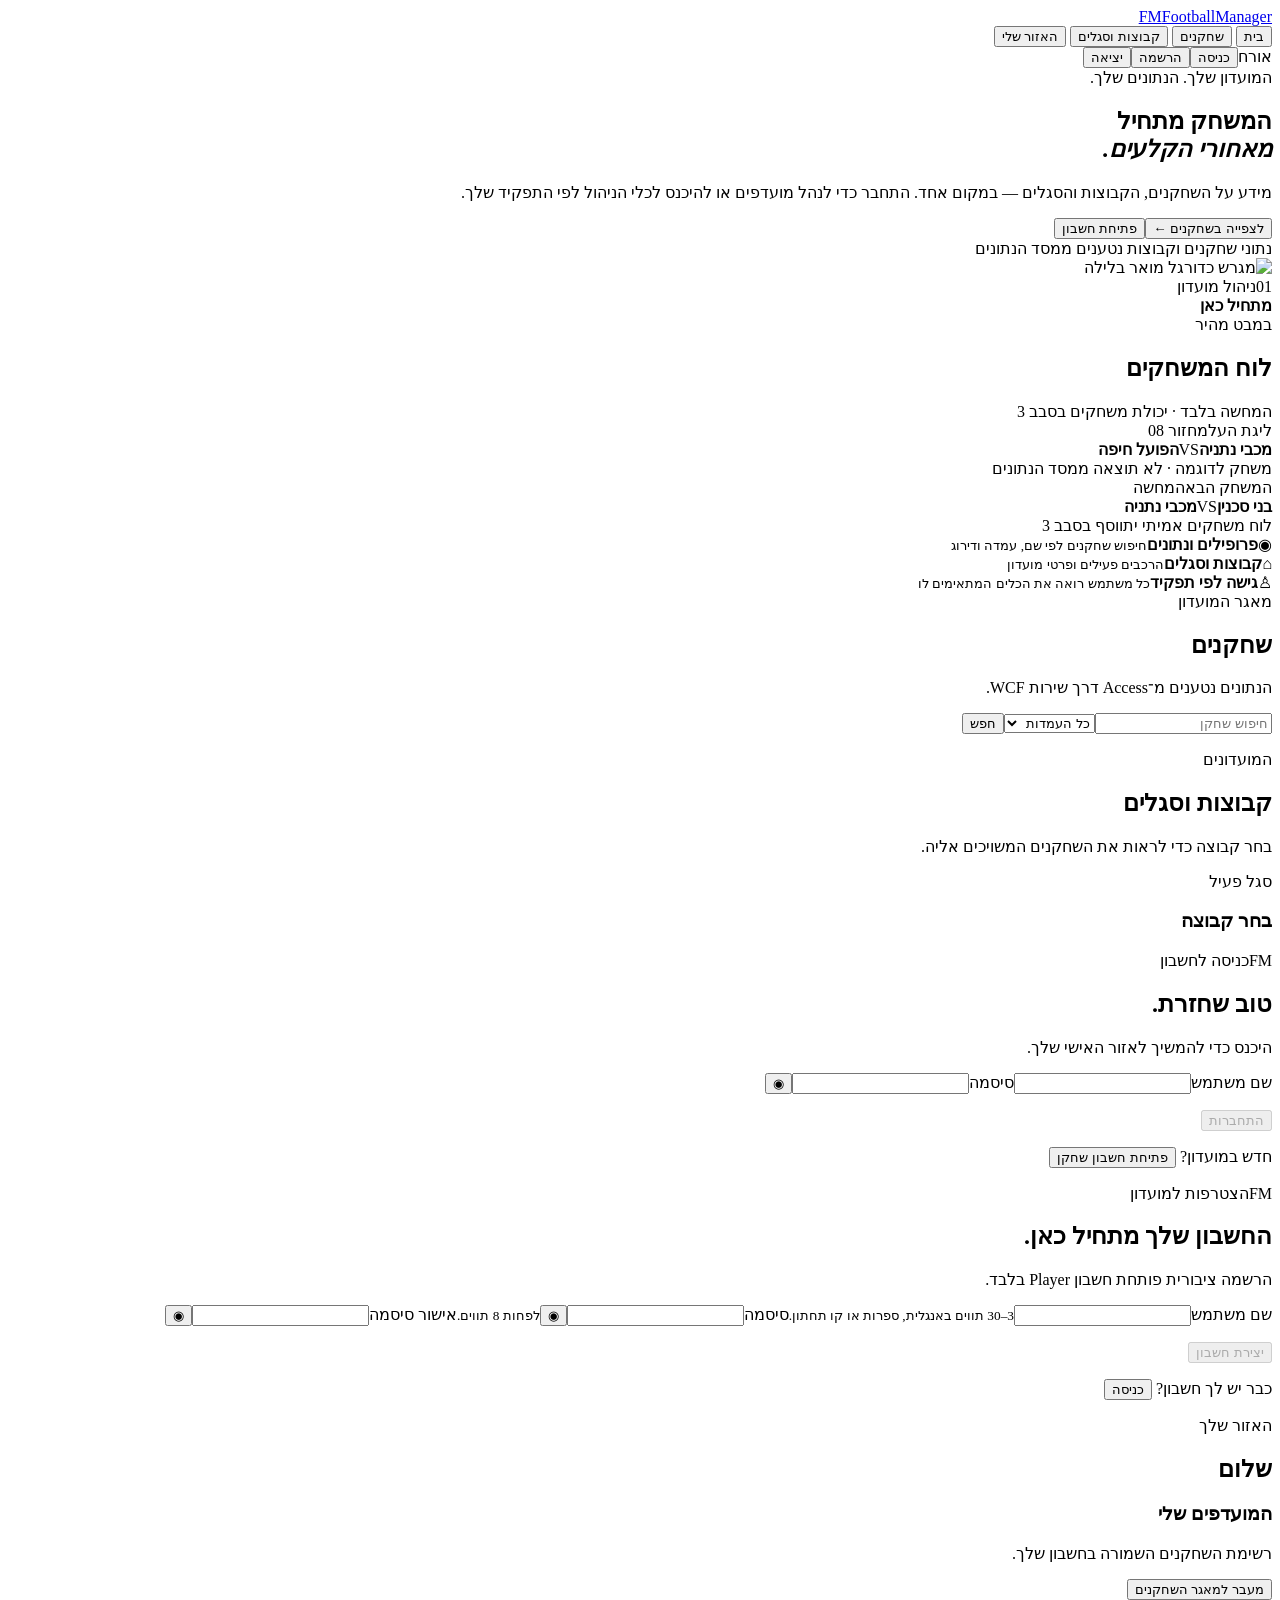
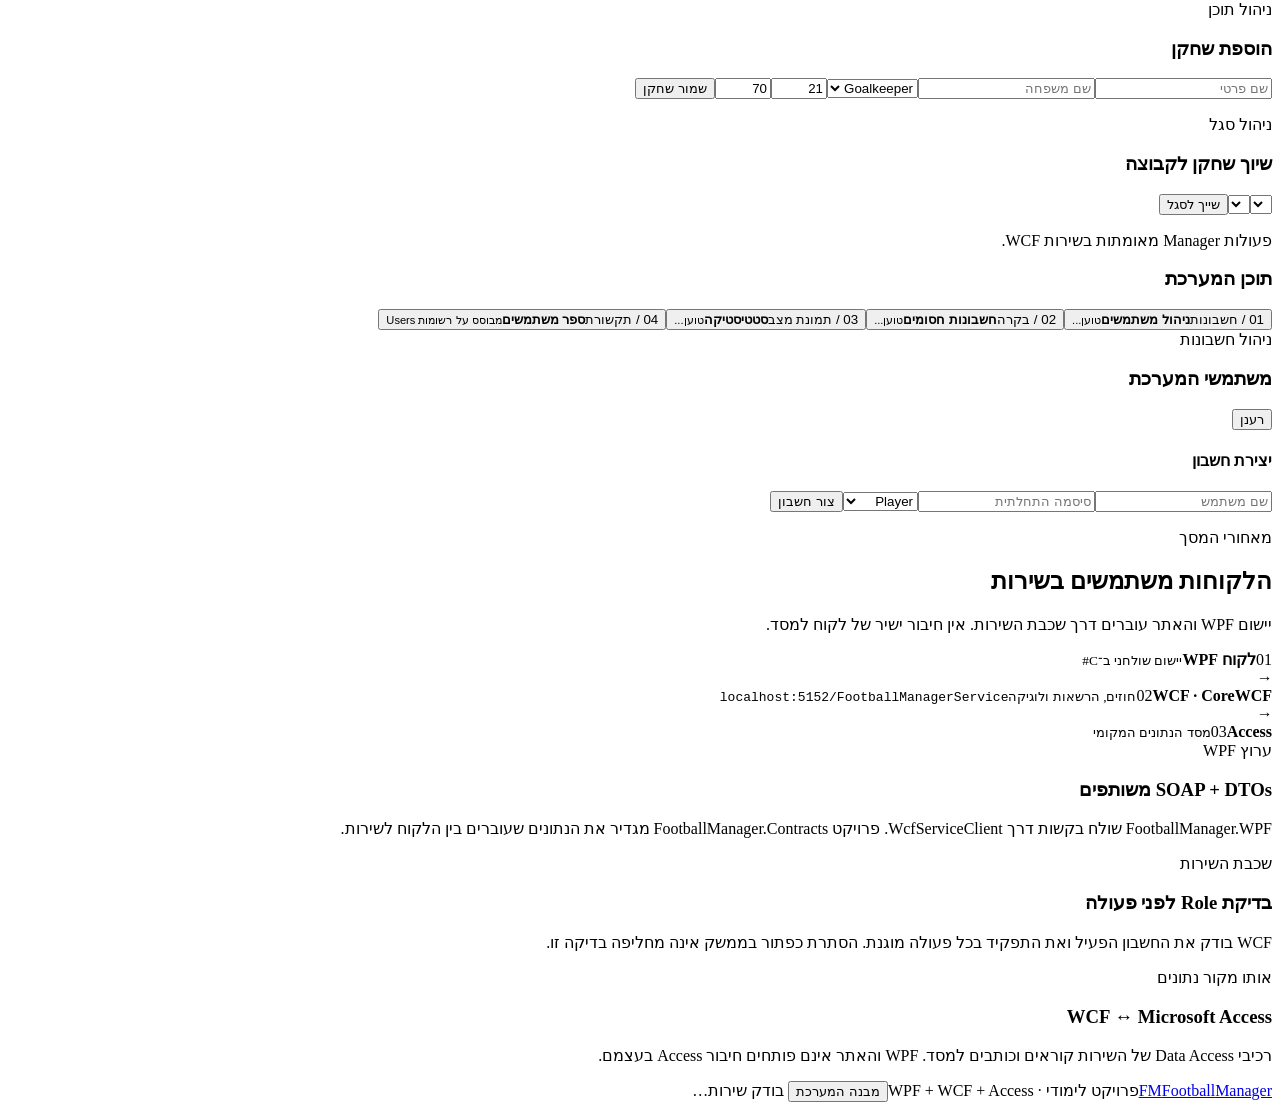
==== FootballManager.WCF/wwwroot/index.html @ 475da182 "Deliver Cycle 3 matches and results with WPF, WCF, Access and recorded demo" ====
<!doctype html>
<html lang="he" dir="rtl">
<head>
  <meta charset="utf-8">
  <meta name="viewport" content="width=device-width,initial-scale=1">
  <meta name="theme-color" content="#07111f">
  <title>FootballManager | הבית של המועדון</title>
  <link rel="stylesheet" href="/site.css">
</head>
<body>
  <header class="topbar">
    <a class="brand" href="#home" aria-label="FootballManager - דף הבית"><span class="brand-mark">FM</span><span>Football<span class="brand-light">Manager</span></span></a>
    <nav class="main-nav" aria-label="ניווט ראשי">
      <button data-view="home" class="nav-link active">בית</button>
      <button data-view="players" class="nav-link">שחקנים</button>
      <button data-view="teams" class="nav-link">קבוצות וסגלים</button>
      <button id="dashboard-open" data-view="dashboard" class="nav-link hidden">האזור שלי</button>
    </nav>
    <div class="account-nav"><span id="account-label" class="account-label">אורח</span><button id="login-open" class="button button-quiet">כניסה</button><button id="register-open" class="button button-primary">הרשמה</button><button id="logout" class="button button-quiet hidden">יציאה</button></div>
  </header>

  <main class="page-wrap">
    <section id="view-home" class="view active">
      <div class="hero">
        <div class="hero-copy"><span class="eyebrow"><i class="live-dot"></i> המועדון שלך. הנתונים שלך.</span><h1>המשחק מתחיל<br><em>מאחורי הקלעים.</em></h1><p>מידע על השחקנים, הקבוצות והסגלים — במקום אחד. התחבר כדי לנהל מועדפים או להיכנס לכלי הניהול לפי התפקיד שלך.</p><div class="hero-actions"><button class="button button-primary button-large" data-view="players">לצפייה בשחקנים <span>←</span></button><button class="button button-outline button-large" id="hero-register">פתיחת חשבון</button></div><div class="hero-footnote"><span class="hero-line"></span> נתוני שחקנים וקבוצות נטענים ממסד הנתונים</div></div>
        <div class="hero-art"><img src="/images/football-pitch.png" alt="מגרש כדורגל מואר בלילה"><div class="art-tag"><span class="tag-number">01</span><span>ניהול מועדון<br><b>מתחיל כאן</b></span></div><div class="art-ring"></div></div>
      </div>
      <div class="section-heading"><div><span class="eyebrow">במבט מהיר</span><h2>לוח המשחקים</h2></div><span class="pill pill-muted">המחשה בלבד · יכולת משחקים בסבב 3</span></div>
      <div class="fixture-grid"><article class="fixture"><div class="fixture-top"><span>ליגת העל</span><span class="fixture-date">מחזור 08</span></div><div class="fixture-teams"><b>מכבי נתניה</b><span class="fixture-vs">VS</span><b>הפועל חיפה</b></div><div class="fixture-bottom">משחק לדוגמה · לא תוצאה ממסד הנתונים</div></article><article class="fixture fixture-next"><div class="fixture-top"><span>המשחק הבא</span><span class="fixture-date">המחשה</span></div><div class="fixture-teams"><b>בני סכנין</b><span class="fixture-vs">VS</span><b>מכבי נתניה</b></div><div class="fixture-bottom">לוח משחקים אמיתי יתווסף בסבב 3</div></article></div>
      <div class="feature-strip"><div><span class="feature-icon">◉</span><span><b>פרופילים ונתונים</b><small>חיפוש שחקנים לפי שם, עמדה ודירוג</small></span></div><div><span class="feature-icon">⌂</span><span><b>קבוצות וסגלים</b><small>הרכבים פעילים ופרטי מועדון</small></span></div><div><span class="feature-icon">♙</span><span><b>גישה לפי תפקיד</b><small>כל משתמש רואה את הכלים המתאימים לו</small></span></div></div>
    </section>

    <section id="view-players" class="view">
      <div class="section-heading"><div><span class="eyebrow">מאגר המועדון</span><h2>שחקנים</h2><p class="muted">הנתונים נטענים מ־Access דרך שירות WCF.</p></div><div class="filter-row"><input id="player-search" type="search" placeholder="חיפוש שחקן" aria-label="חיפוש שחקן"><select id="position-filter" aria-label="סינון לפי עמדה"><option value="">כל העמדות</option><option>Goalkeeper</option><option>Defender</option><option>Midfielder</option><option>Forward</option></select><button id="player-search-button" class="button button-outline">חפש</button></div></div>
      <div id="players-list" class="player-grid"></div><p id="players-message" class="status-message"></p>
    </section>

    <section id="view-teams" class="view">
      <div class="section-heading"><div><span class="eyebrow">המועדונים</span><h2>קבוצות וסגלים</h2><p class="muted">בחר קבוצה כדי לראות את השחקנים המשויכים אליה.</p></div></div>
      <div id="teams-list" class="team-grid"></div><div id="roster-panel" class="roster-panel hidden"><div class="section-heading"><div><span class="eyebrow">סגל פעיל</span><h3 id="roster-title">בחר קבוצה</h3></div></div><div id="roster-list" class="player-grid"></div></div><p id="teams-message" class="status-message"></p>
    </section>

    <section id="view-login" class="view auth-view">
      <div class="auth-card"><div class="auth-brand"><span class="brand-mark">FM</span><span class="eyebrow">כניסה לחשבון</span></div><h2>טוב שחזרת.</h2><p class="muted">היכנס כדי להמשיך לאזור האישי שלך.</p><form id="login-form" novalidate><label>שם משתמש<input id="login-username" autocomplete="username" minlength="3" maxlength="30" required></label><label>סיסמה<span class="password-wrap"><input id="login-password" type="password" autocomplete="current-password" maxlength="128" required><button type="button" class="eye" data-toggle-password="login-password" aria-label="הצג סיסמה">◉</button></span></label><p id="login-message" class="form-message" aria-live="polite"></p><button id="login-submit" class="button button-primary button-full" disabled>התחברות</button></form><p class="auth-switch">חדש במועדון? <button id="switch-register" class="text-button">פתיחת חשבון שחקן</button></p></div>
    </section>

    <section id="view-register" class="view auth-view">
      <div class="auth-card"><div class="auth-brand"><span class="brand-mark">FM</span><span class="eyebrow">הצטרפות למועדון</span></div><h2>החשבון שלך מתחיל כאן.</h2><p class="muted">הרשמה ציבורית פותחת חשבון Player בלבד.</p><form id="register-form" novalidate><label>שם משתמש<input id="register-username" autocomplete="username" minlength="3" maxlength="30" required><small id="register-user-hint" class="field-hint">3–30 תווים באנגלית, ספרות או קו תחתון.</small></label><label>סיסמה<span class="password-wrap"><input id="register-password" type="password" autocomplete="new-password" minlength="8" maxlength="128" required><button type="button" class="eye" data-toggle-password="register-password" aria-label="הצג סיסמה">◉</button></span><small id="register-password-hint" class="field-hint">לפחות 8 תווים.</small></label><label>אישור סיסמה<span class="password-wrap"><input id="register-confirm" type="password" autocomplete="new-password" maxlength="128" required><button type="button" class="eye" data-toggle-password="register-confirm" aria-label="הצג סיסמה">◉</button></span><small id="register-confirm-hint" class="field-hint"></small></label><p id="register-message" class="form-message" aria-live="polite"></p><button id="register-submit" class="button button-primary button-full" disabled>יצירת חשבון</button></form><p class="auth-switch">כבר יש לך חשבון? <button id="switch-login" class="text-button">כניסה</button></p></div>
    </section>

    <section id="view-dashboard" class="view dashboard-view">
      <div class="section-heading"><div><span id="dashboard-eyebrow" class="eyebrow">האזור שלך</span><h2 id="dashboard-title">שלום</h2><p id="dashboard-subtitle" class="muted"></p></div></div>
      <div id="player-dashboard" class="role-panel hidden"><div class="dashboard-card"><h3>המועדפים שלי</h3><p class="muted">רשימת השחקנים השמורה בחשבון שלך.</p><div id="favorites-list" class="compact-list"></div></div><button class="button button-outline" data-view="players">מעבר למאגר השחקנים</button></div>
      <div id="manager-dashboard" class="role-panel hidden"><div class="manager-tools"><article class="dashboard-card"><span class="eyebrow">ניהול תוכן</span><h3>הוספת שחקן</h3><form id="manager-player-form" class="inline-form"><input id="manager-first" placeholder="שם פרטי" required maxlength="50"><input id="manager-last" placeholder="שם משפחה" required maxlength="50"><select id="manager-position"><option>Goalkeeper</option><option>Defender</option><option>Midfielder</option><option>Forward</option></select><input id="manager-age" type="number" min="1" max="120" value="21" aria-label="גיל"><input id="manager-rating" type="number" min="0" max="100" value="70" aria-label="דירוג"><button class="button button-primary" type="submit">שמור שחקן</button></form><p id="manager-message" class="form-message"></p></article><article class="dashboard-card"><span class="eyebrow">ניהול סגל</span><h3>שיוך שחקן לקבוצה</h3><div class="inline-form"><select id="manager-team-select" aria-label="קבוצה"></select><select id="manager-player-select" aria-label="שחקן"></select><button id="manager-assign" class="button button-outline">שייך לסגל</button></div><p class="muted small">פעולות Manager מאומתות בשירות WCF.</p></article></div><div class="dashboard-card"><h3>תוכן המערכת</h3><div id="manager-players-list" class="compact-list"></div></div></div>
      <div id="admin-dashboard" class="role-panel hidden"><div class="admin-cards"><button class="admin-card selected" data-admin-section="users"><span>01 / חשבונות</span><b>ניהול משתמשים</b><small id="admin-users-count">טוען...</small></button><button class="admin-card" data-admin-section="control"><span>02 / בקרה</span><b>חשבונות חסומים</b><small id="admin-blocked-count">טוען...</small></button><button class="admin-card" data-admin-section="stats"><span>03 / תמונת מצב</span><b>סטטיסטיקה</b><small id="admin-stat-summary">טוען...</small></button><button class="admin-card" data-admin-section="communication"><span>04 / תקשורת</span><b>ספר משתמשים</b><small>מבוסס על רשומות Users</small></button></div><article class="dashboard-card admin-section"><div class="section-heading"><div><span id="admin-section-eyebrow" class="eyebrow">ניהול חשבונות</span><h3 id="admin-section-title">משתמשי המערכת</h3></div><button id="admin-refresh" class="button button-quiet">רענן</button></div><div id="admin-section-body"></div><div id="admin-create-area" class="admin-create"><h4>יצירת חשבון</h4><form id="admin-create-form" class="inline-form"><input id="admin-new-username" placeholder="שם משתמש" minlength="3" maxlength="30" required><input id="admin-new-password" type="password" placeholder="סיסמה התחלתית" minlength="8" maxlength="128" required><select id="admin-new-role"><option value="Player">Player</option><option value="Manager">Manager</option><option value="Admin">Admin</option></select><button class="button button-primary" type="submit">צור חשבון</button></form></div><p id="admin-message" class="form-message"></p></article></div>
      <p id="dashboard-message" class="status-message"></p>
    </section>

    <section id="view-architecture" class="view">
      <div class="section-heading"><div><span class="eyebrow">מאחורי המסך</span><h2>הלקוחות משתמשים בשירות</h2><p class="muted">יישום WPF והאתר עוברים דרך שכבת השירות. אין חיבור ישיר של לקוח למסד.</p></div></div>
      <div class="architecture-flow"><article><span class="flow-number">01</span><b>לקוח WPF</b><small>יישום שולחני ב־C#</small></article><i>→</i><article class="flow-service"><span class="flow-number">02</span><b>WCF · CoreWCF</b><small>חוזים, הרשאות ולוגיקה</small><code>localhost:5152/FootballManagerService</code></article><i>→</i><article><span class="flow-number">03</span><b>Access</b><small>מסד הנתונים המקומי</small></article></div>
      <div class="architecture-notes"><article class="dashboard-card"><span class="eyebrow">ערוץ WPF</span><h3>SOAP + DTOs משותפים</h3><p class="muted">FootballManager.WPF שולח בקשות דרך WcfServiceClient. פרויקט FootballManager.Contracts מגדיר את הנתונים שעוברים בין הלקוח לשירות.</p></article><article class="dashboard-card"><span class="eyebrow">שכבת השירות</span><h3>בדיקת Role לפני פעולה</h3><p class="muted">WCF בודק את החשבון הפעיל ואת התפקיד בכל פעולה מוגנת. הסתרת כפתור בממשק אינה מחליפה בדיקה זו.</p></article><article class="dashboard-card"><span class="eyebrow">אותו מקור נתונים</span><h3>WCF ↔ Microsoft Access</h3><p class="muted">רכיבי Data Access של השירות קוראים וכותבים למסד. WPF והאתר אינם פותחים חיבור Access בעצמם.</p></article></div>
    </section>
  </main>
  <footer><a class="brand" href="#home"><span class="brand-mark">FM</span><span>Football<span class="brand-light">Manager</span></span></a><span>פרויקט לימודי · WPF + WCF + Access</span><button data-view="architecture" class="text-button">מבנה המערכת</button><span id="service-status" class="service-status"><i class="live-dot"></i> בודק שירות…</span></footer>
  <script src="/site.js" defer></script>
</body>
</html>
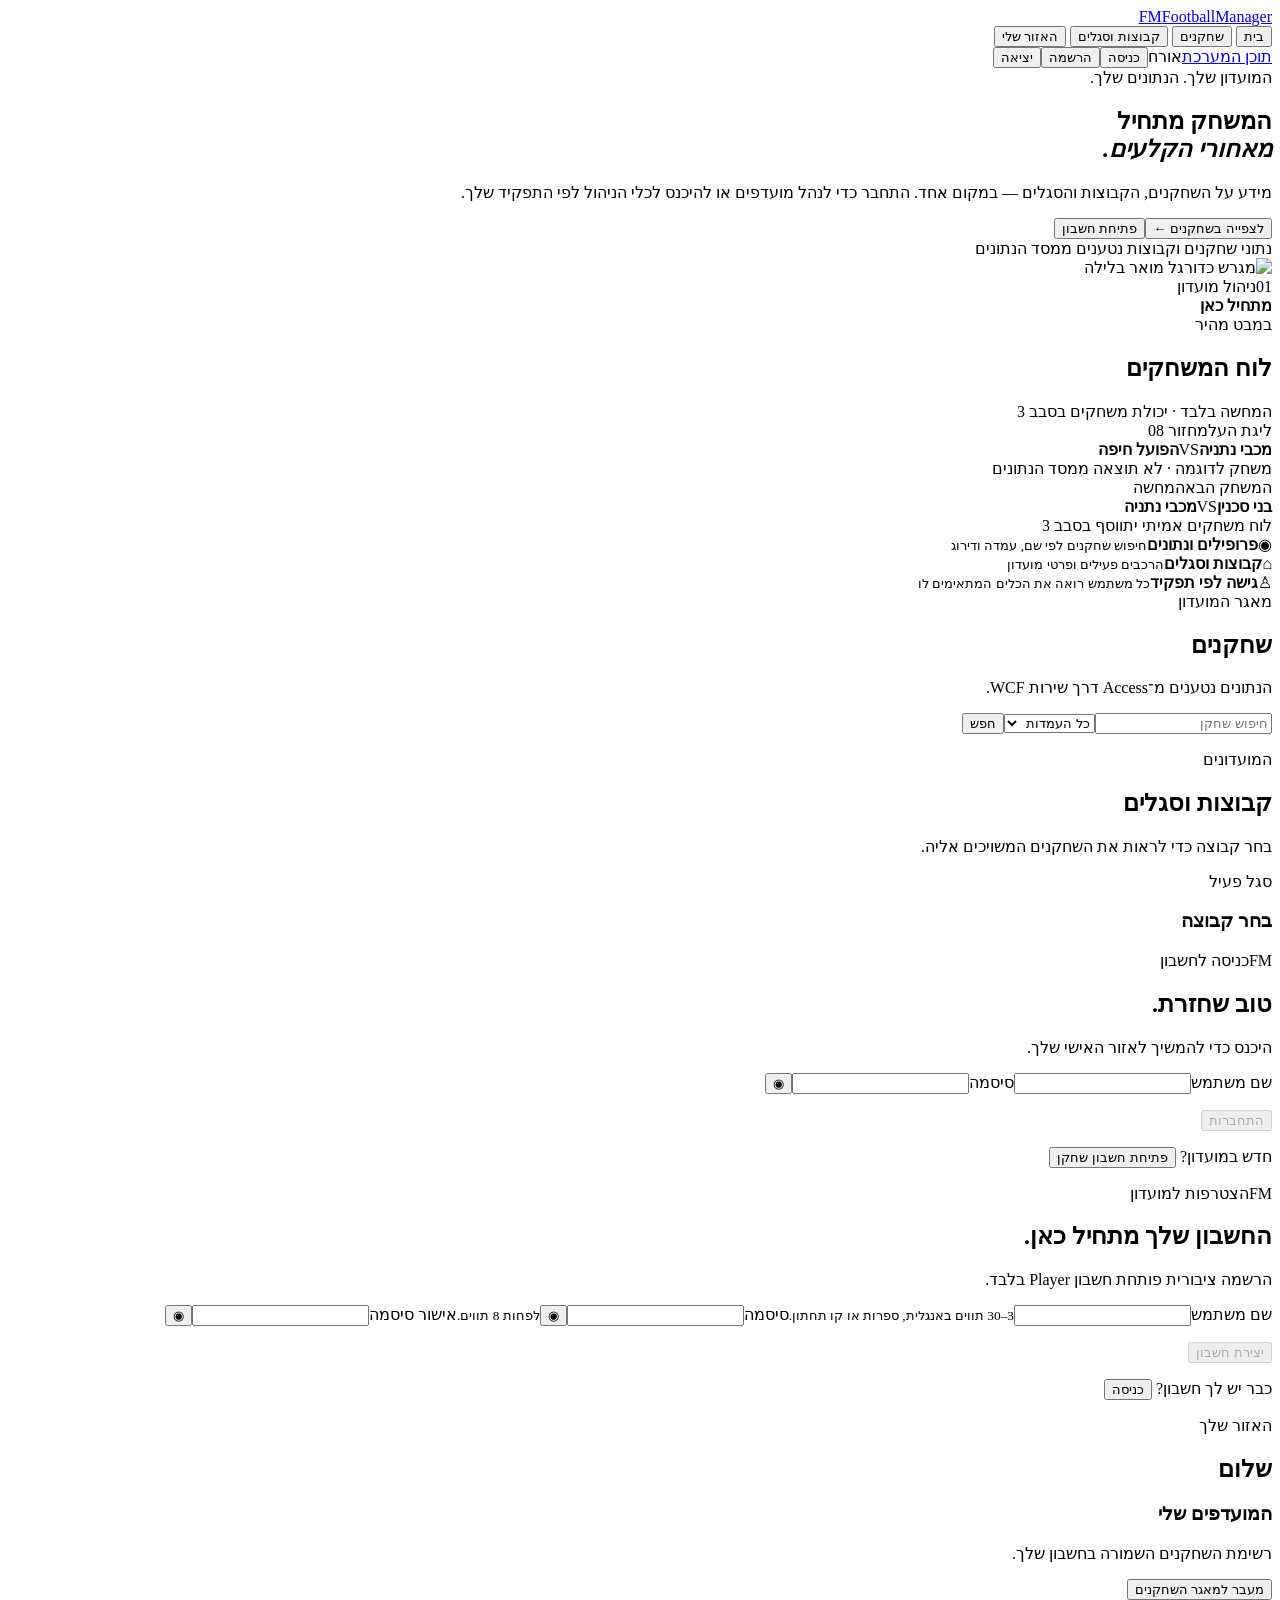
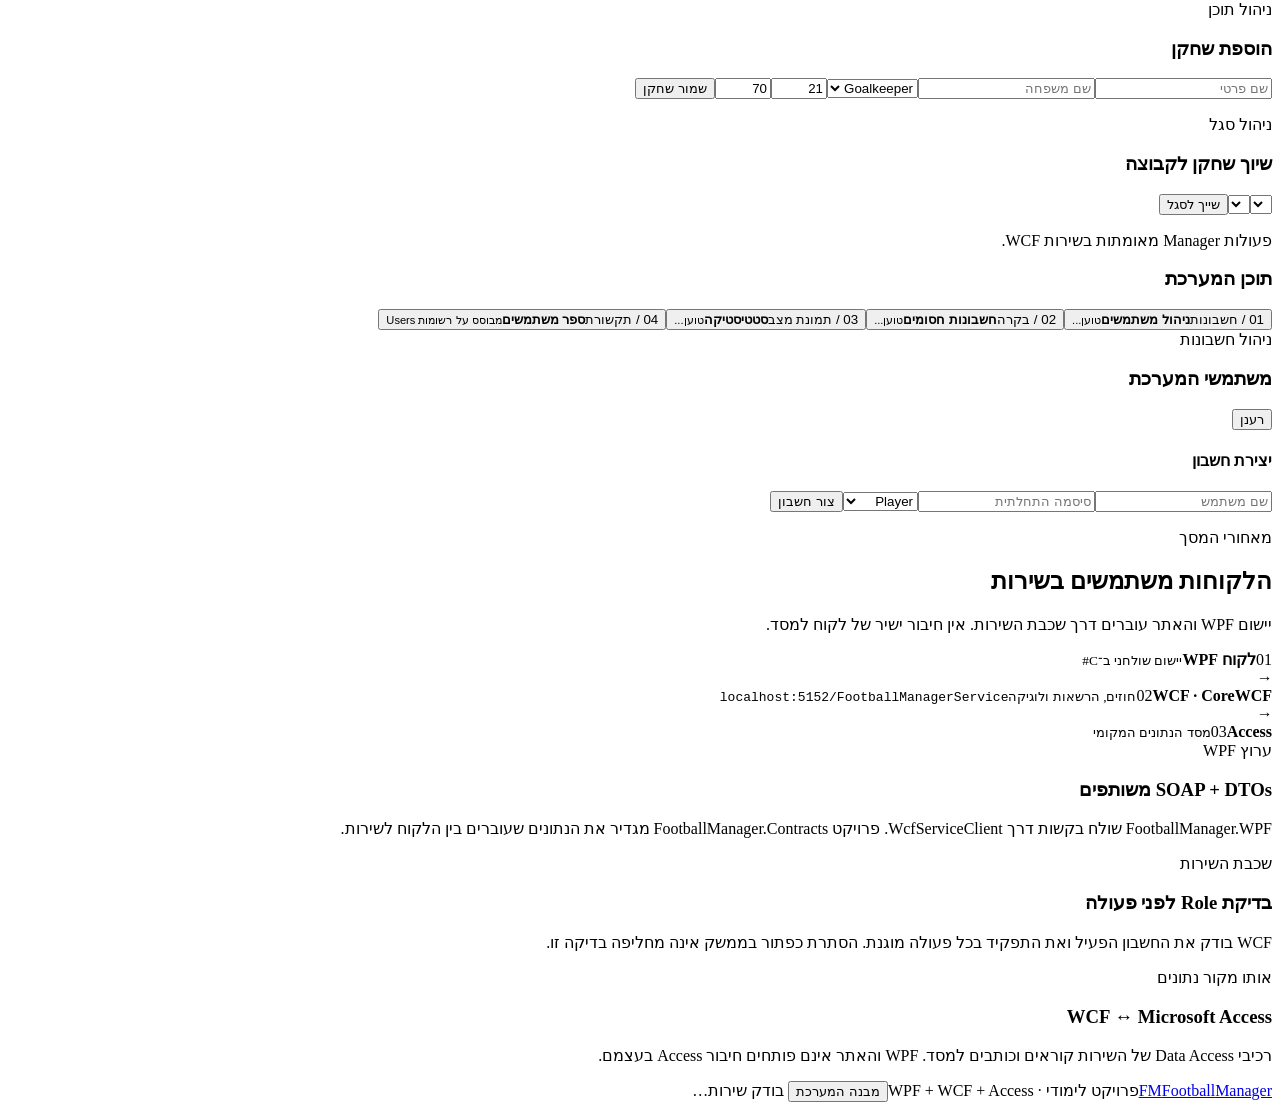
==== commit d1fa2efd: "Add stage 8 second client, Gemini chat and project book" ====
--- a/FootballManager.WCF/wwwroot/index.html
+++ b/FootballManager.WCF/wwwroot/index.html
@@ -16,7 +16,7 @@
       <button data-view="teams" class="nav-link">קבוצות וסגלים</button>
       <button id="dashboard-open" data-view="dashboard" class="nav-link hidden">האזור שלי</button>
     </nav>
-    <div class="account-nav"><span id="account-label" class="account-label">אורח</span><button id="login-open" class="button button-quiet">כניסה</button><button id="register-open" class="button button-primary">הרשמה</button><button id="logout" class="button button-quiet hidden">יציאה</button></div>
+    <div class="account-nav"><a class="button button-quiet" href="/content.html">תוכן המערכת</a><span id="account-label" class="account-label">אורח</span><button id="login-open" class="button button-quiet">כניסה</button><button id="register-open" class="button button-primary">הרשמה</button><button id="logout" class="button button-quiet hidden">יציאה</button></div>
   </header>
 
   <main class="page-wrap">
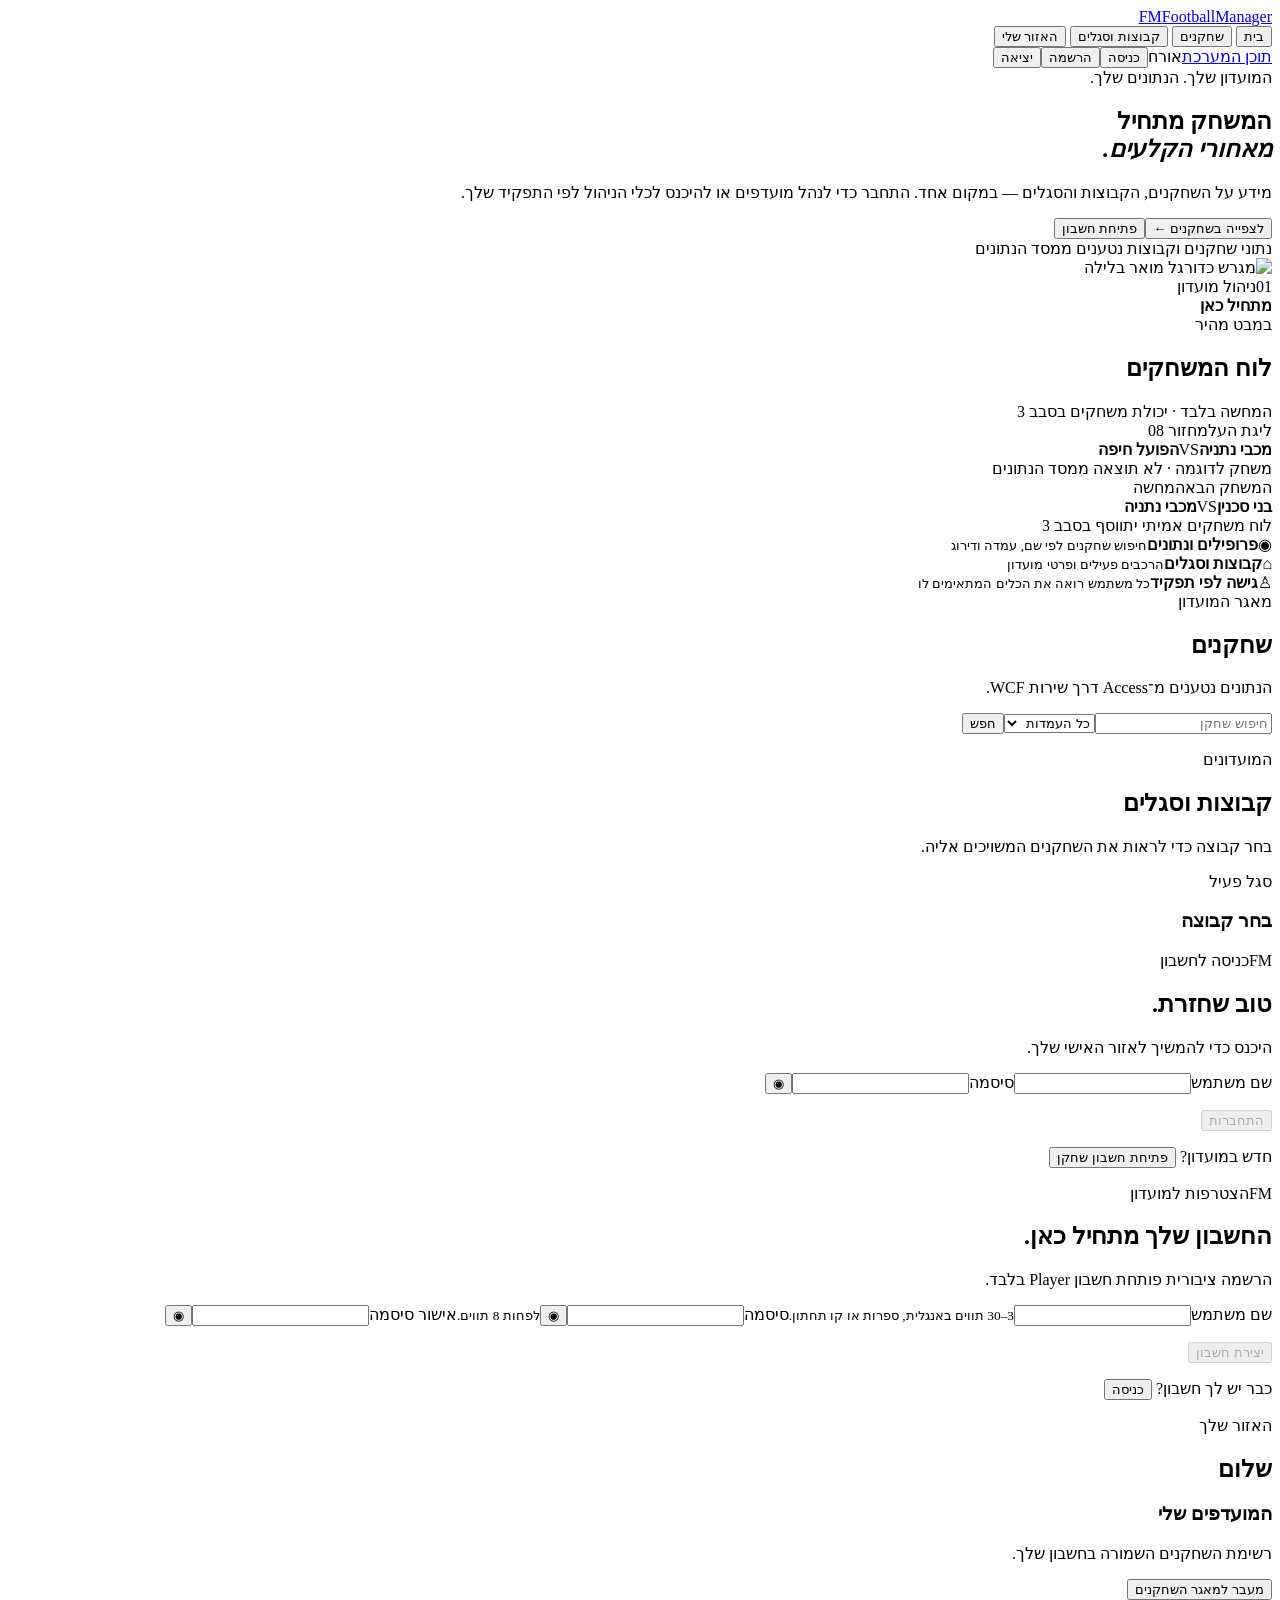
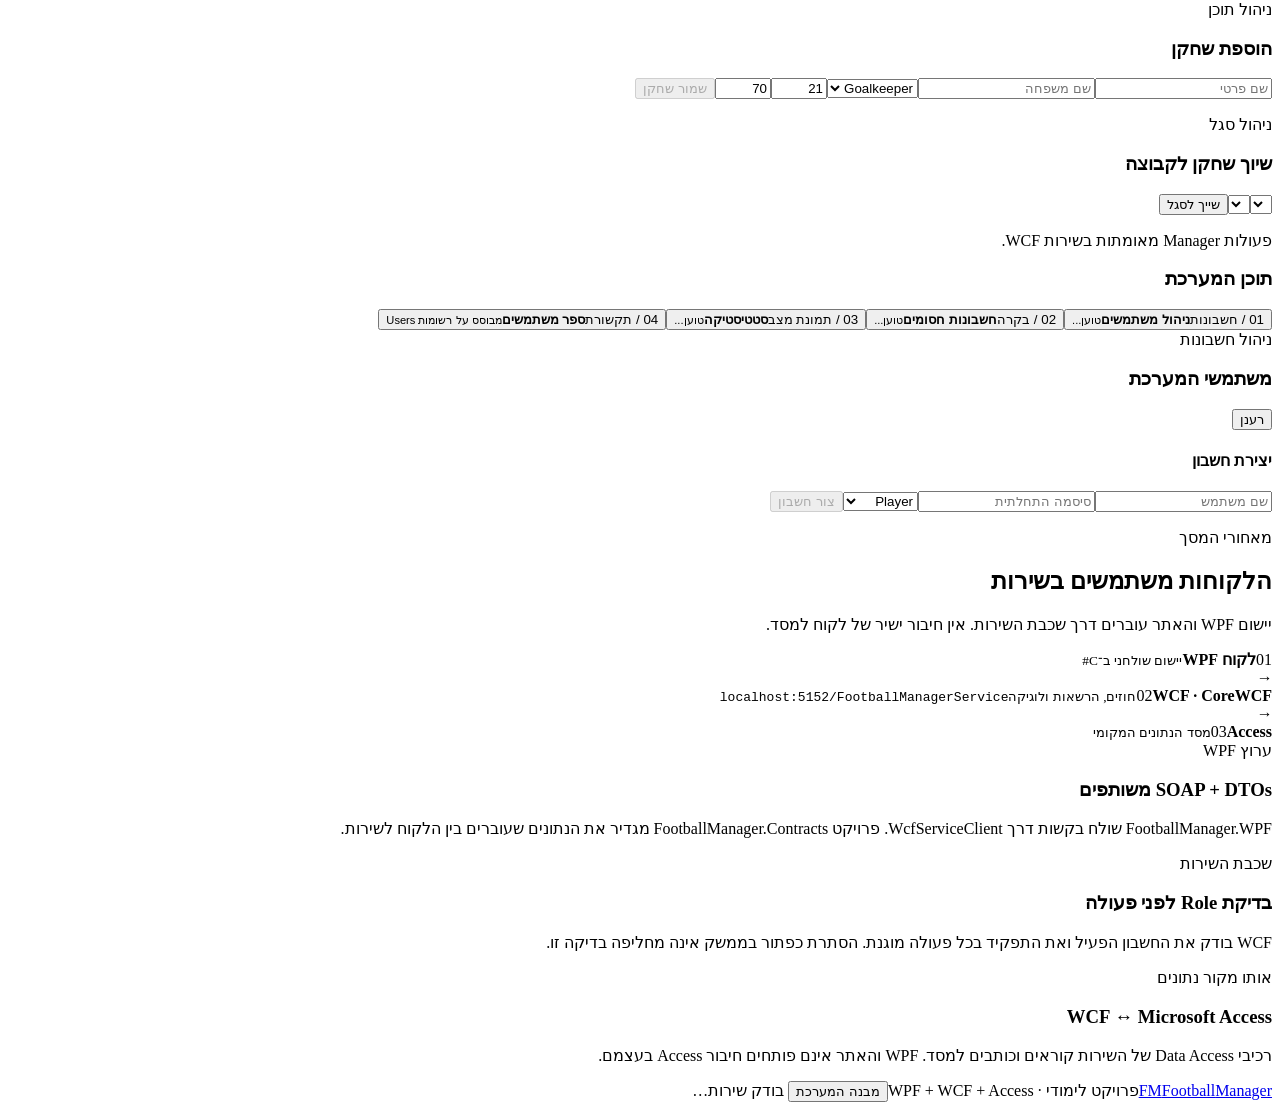
==== commit 2bf12aa6: "Import stage 9 Android client and original submission" ====
--- a/FootballManager.WCF/wwwroot/index.html
+++ b/FootballManager.WCF/wwwroot/index.html
@@ -1,4 +1,10 @@
 <!doctype html>
+<!--
+מטרה: מגדיר באתר את דף הבית, החשבון והדשבורדים.
+מי משתמש: דפדפן המשתמש.
+פעולות: מעבר בין מסכי כניסה, הרשמה, צפייה וניהול.
+תלויות: site.js ו־site.css.
+-->
 <html lang="he" dir="rtl">
 <head>
   <meta charset="utf-8">
@@ -51,8 +57,8 @@
     <section id="view-dashboard" class="view dashboard-view">
       <div class="section-heading"><div><span id="dashboard-eyebrow" class="eyebrow">האזור שלך</span><h2 id="dashboard-title">שלום</h2><p id="dashboard-subtitle" class="muted"></p></div></div>
       <div id="player-dashboard" class="role-panel hidden"><div class="dashboard-card"><h3>המועדפים שלי</h3><p class="muted">רשימת השחקנים השמורה בחשבון שלך.</p><div id="favorites-list" class="compact-list"></div></div><button class="button button-outline" data-view="players">מעבר למאגר השחקנים</button></div>
-      <div id="manager-dashboard" class="role-panel hidden"><div class="manager-tools"><article class="dashboard-card"><span class="eyebrow">ניהול תוכן</span><h3>הוספת שחקן</h3><form id="manager-player-form" class="inline-form"><input id="manager-first" placeholder="שם פרטי" required maxlength="50"><input id="manager-last" placeholder="שם משפחה" required maxlength="50"><select id="manager-position"><option>Goalkeeper</option><option>Defender</option><option>Midfielder</option><option>Forward</option></select><input id="manager-age" type="number" min="1" max="120" value="21" aria-label="גיל"><input id="manager-rating" type="number" min="0" max="100" value="70" aria-label="דירוג"><button class="button button-primary" type="submit">שמור שחקן</button></form><p id="manager-message" class="form-message"></p></article><article class="dashboard-card"><span class="eyebrow">ניהול סגל</span><h3>שיוך שחקן לקבוצה</h3><div class="inline-form"><select id="manager-team-select" aria-label="קבוצה"></select><select id="manager-player-select" aria-label="שחקן"></select><button id="manager-assign" class="button button-outline">שייך לסגל</button></div><p class="muted small">פעולות Manager מאומתות בשירות WCF.</p></article></div><div class="dashboard-card"><h3>תוכן המערכת</h3><div id="manager-players-list" class="compact-list"></div></div></div>
-      <div id="admin-dashboard" class="role-panel hidden"><div class="admin-cards"><button class="admin-card selected" data-admin-section="users"><span>01 / חשבונות</span><b>ניהול משתמשים</b><small id="admin-users-count">טוען...</small></button><button class="admin-card" data-admin-section="control"><span>02 / בקרה</span><b>חשבונות חסומים</b><small id="admin-blocked-count">טוען...</small></button><button class="admin-card" data-admin-section="stats"><span>03 / תמונת מצב</span><b>סטטיסטיקה</b><small id="admin-stat-summary">טוען...</small></button><button class="admin-card" data-admin-section="communication"><span>04 / תקשורת</span><b>ספר משתמשים</b><small>מבוסס על רשומות Users</small></button></div><article class="dashboard-card admin-section"><div class="section-heading"><div><span id="admin-section-eyebrow" class="eyebrow">ניהול חשבונות</span><h3 id="admin-section-title">משתמשי המערכת</h3></div><button id="admin-refresh" class="button button-quiet">רענן</button></div><div id="admin-section-body"></div><div id="admin-create-area" class="admin-create"><h4>יצירת חשבון</h4><form id="admin-create-form" class="inline-form"><input id="admin-new-username" placeholder="שם משתמש" minlength="3" maxlength="30" required><input id="admin-new-password" type="password" placeholder="סיסמה התחלתית" minlength="8" maxlength="128" required><select id="admin-new-role"><option value="Player">Player</option><option value="Manager">Manager</option><option value="Admin">Admin</option></select><button class="button button-primary" type="submit">צור חשבון</button></form></div><p id="admin-message" class="form-message"></p></article></div>
+      <div id="manager-dashboard" class="role-panel hidden"><div class="manager-tools"><article class="dashboard-card"><span class="eyebrow">ניהול תוכן</span><h3>הוספת שחקן</h3><form id="manager-player-form" class="inline-form"><input id="manager-first" placeholder="שם פרטי" required maxlength="50"><input id="manager-last" placeholder="שם משפחה" required maxlength="50"><select id="manager-position"><option>Goalkeeper</option><option>Defender</option><option>Midfielder</option><option>Forward</option></select><input id="manager-age" type="number" min="1" max="120" value="21" aria-label="גיל"><input id="manager-rating" type="number" min="0" max="100" value="70" aria-label="דירוג"><button class="button button-primary" type="submit" disabled>שמור שחקן</button></form><p id="manager-message" class="form-message"></p></article><article class="dashboard-card"><span class="eyebrow">ניהול סגל</span><h3>שיוך שחקן לקבוצה</h3><div class="inline-form"><select id="manager-team-select" aria-label="קבוצה"></select><select id="manager-player-select" aria-label="שחקן"></select><button id="manager-assign" class="button button-outline">שייך לסגל</button></div><p class="muted small">פעולות Manager מאומתות בשירות WCF.</p></article></div><div class="dashboard-card"><h3>תוכן המערכת</h3><div id="manager-players-list" class="compact-list"></div></div></div>
+      <div id="admin-dashboard" class="role-panel hidden"><div class="admin-cards"><button class="admin-card selected" data-admin-section="users"><span>01 / חשבונות</span><b>ניהול משתמשים</b><small id="admin-users-count">טוען...</small></button><button class="admin-card" data-admin-section="control"><span>02 / בקרה</span><b>חשבונות חסומים</b><small id="admin-blocked-count">טוען...</small></button><button class="admin-card" data-admin-section="stats"><span>03 / תמונת מצב</span><b>סטטיסטיקה</b><small id="admin-stat-summary">טוען...</small></button><button class="admin-card" data-admin-section="communication"><span>04 / תקשורת</span><b>ספר משתמשים</b><small>מבוסס על רשומות Users</small></button></div><article class="dashboard-card admin-section"><div class="section-heading"><div><span id="admin-section-eyebrow" class="eyebrow">ניהול חשבונות</span><h3 id="admin-section-title">משתמשי המערכת</h3></div><button id="admin-refresh" class="button button-quiet">רענן</button></div><div id="admin-section-body"></div><div id="admin-create-area" class="admin-create"><h4>יצירת חשבון</h4><form id="admin-create-form" class="inline-form"><input id="admin-new-username" placeholder="שם משתמש" minlength="3" maxlength="30" required><input id="admin-new-password" type="password" placeholder="סיסמה התחלתית" minlength="8" maxlength="128" required><select id="admin-new-role"><option value="Player">Player</option><option value="Manager">Manager</option><option value="Admin">Admin</option></select><button class="button button-primary" type="submit" disabled>צור חשבון</button></form></div><p id="admin-message" class="form-message"></p></article></div>
       <p id="dashboard-message" class="status-message"></p>
     </section>
 
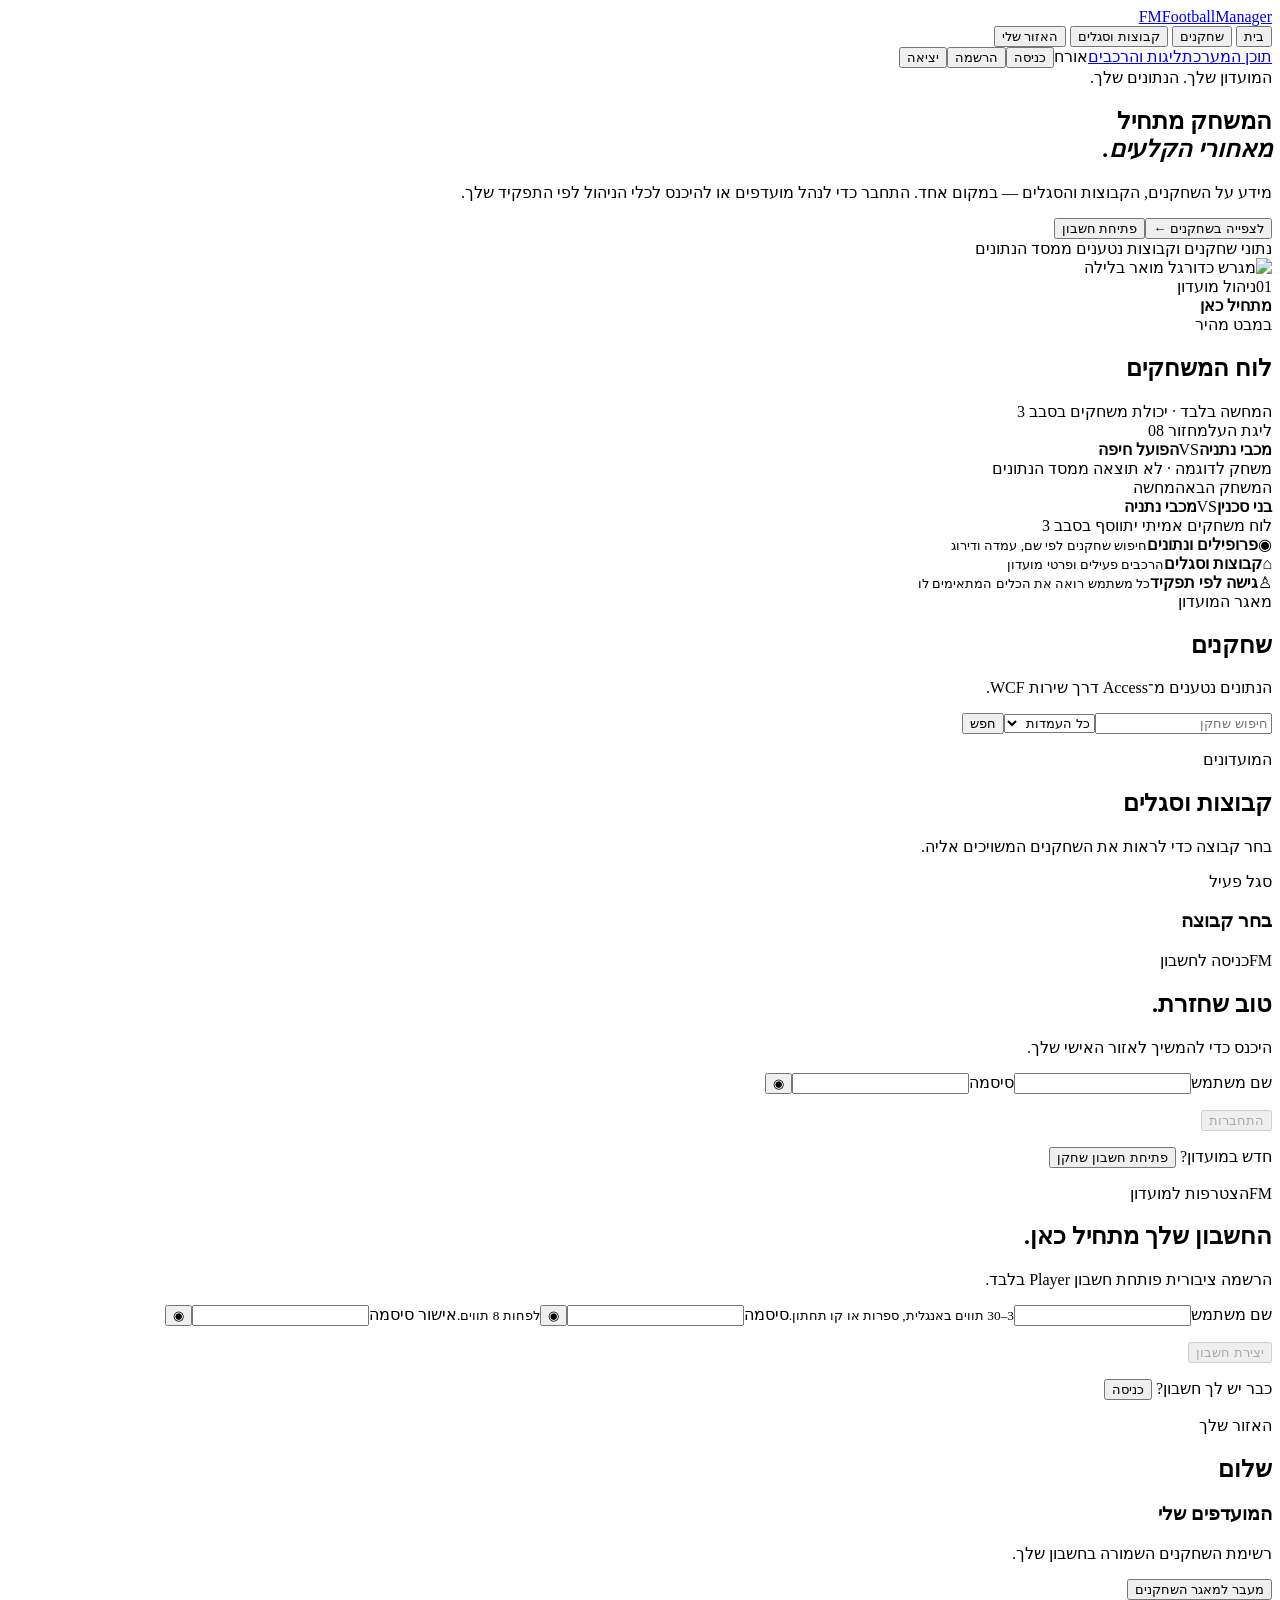
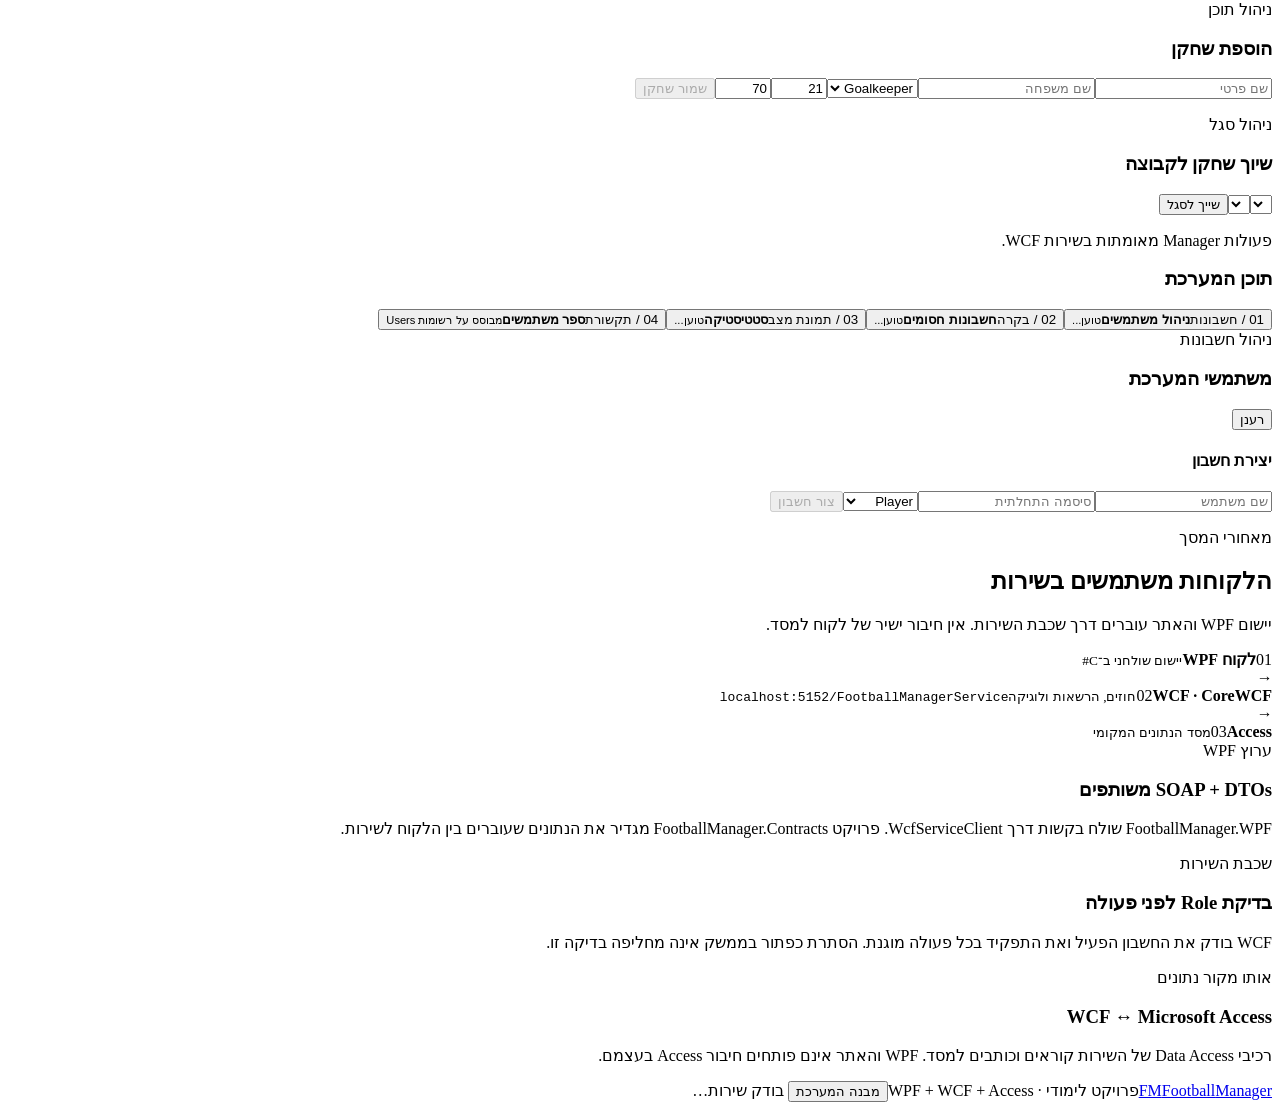
==== commit 47045050: "Add live football data and coach lineup planning" ====
--- a/FootballManager.WCF/wwwroot/index.html
+++ b/FootballManager.WCF/wwwroot/index.html
@@ -22,7 +22,7 @@
       <button data-view="teams" class="nav-link">קבוצות וסגלים</button>
       <button id="dashboard-open" data-view="dashboard" class="nav-link hidden">האזור שלי</button>
     </nav>
-    <div class="account-nav"><a class="button button-quiet" href="/content.html">תוכן המערכת</a><span id="account-label" class="account-label">אורח</span><button id="login-open" class="button button-quiet">כניסה</button><button id="register-open" class="button button-primary">הרשמה</button><button id="logout" class="button button-quiet hidden">יציאה</button></div>
+    <div class="account-nav"><a class="button button-quiet" href="/content.html">תוכן המערכת</a><a class="button button-quiet" href="/football.html">ליגות והרכבים</a><span id="account-label" class="account-label">אורח</span><button id="login-open" class="button button-quiet">כניסה</button><button id="register-open" class="button button-primary">הרשמה</button><button id="logout" class="button button-quiet hidden">יציאה</button></div>
   </header>
 
   <main class="page-wrap">
